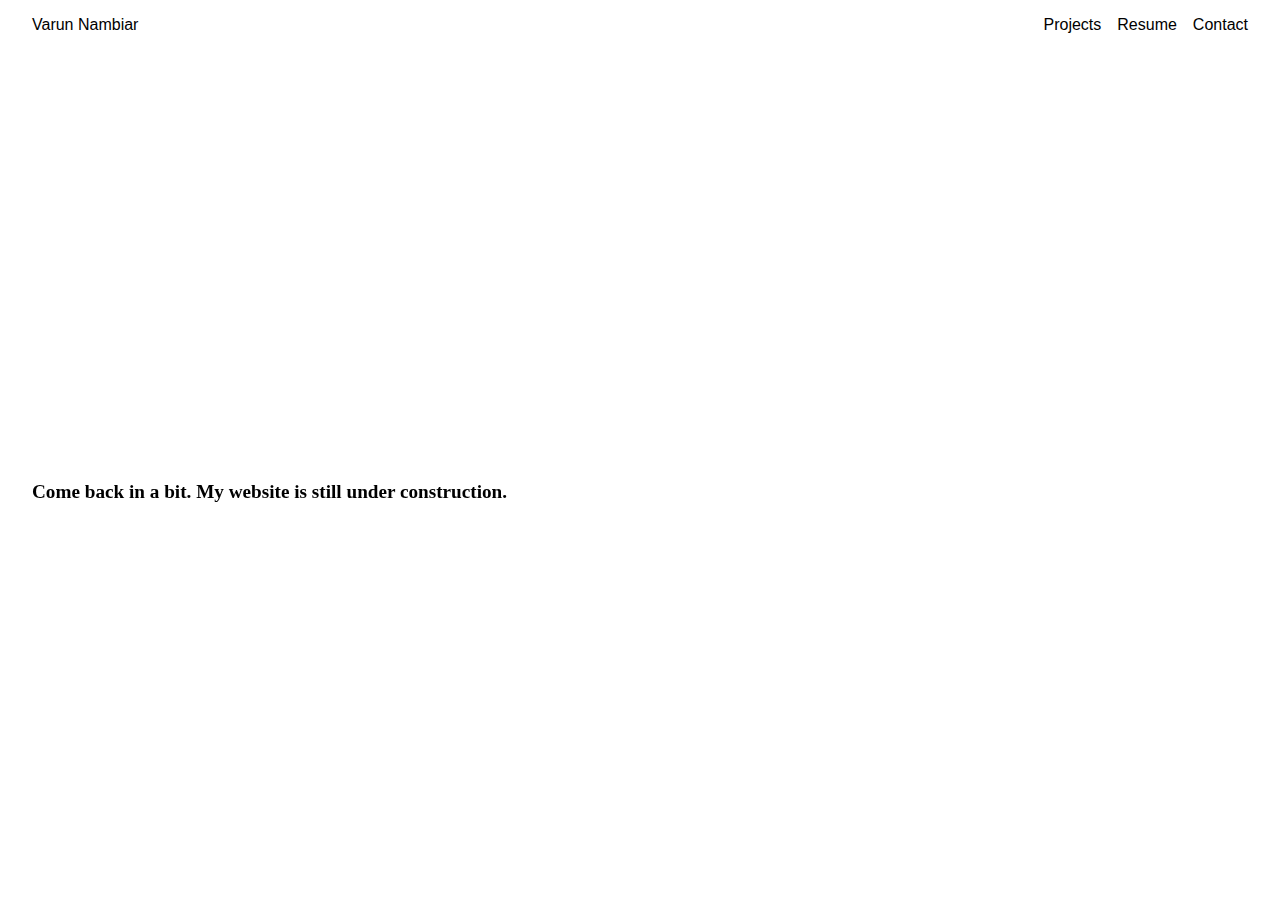
==== contact.html @ ae52c843 "adding some more pages to my github." ====
<!DOCTYPE html>
<html>
	<link rel="stylesheet" type="text/css" href="stylez.css">
	<head>
	</head>

	<body>
		<div class="nav_bar">
			<ul>
				<li style="float:left"><a href="index.html">Varun Nambiar</a></li>
				<li><a href="contact.html">Contact</a></li>
				<li><a href="resume.html">Resume</a></li>
				<li><a href="projects.html">Projects</a></li>
			</ul>
		</div>
		
		<div class="content_box">
			<h1 id="bio_header">Come back in a bit. My website is still under construction.</h1>
		</div>
	</body>
</html>
---- stylez.css ----
/* for the nav bar */

.nav_bar
{
	position: relative;
	padding-right: 1em;
	padding-left: 1em;
	font-family: "Helvetica Neue", Helvetica, Arial, sans-serif;
}

ul {
    list-style-type: none;
    margin: 0;
    padding: 0;
    overflow: hidden;
}

li {
    float: right;
}

li a {
    display: block;
    color: black;
    text-align: center;
    padding: 0.5em 0.5em;
    text-decoration: none;
}

/* for the content box */

.content_box
{
	position: fixed;
	padding-right: 1.5em;
	padding-left: 1.5em;
	font-family: "Garamond", Garamond, Times New, serif;
	height: 100%;
	width: 95%;
	display: flex;
	align-items: center;
}

.bio_section
{
	padding: 1em;
	width: 50%;
	margin: auto;
	position: relative;
	text-align: center;
	padding: 1em
}

#bio_header
{
	font-size: larger;
}

#bio_text
{
	font-size: smaller;
}
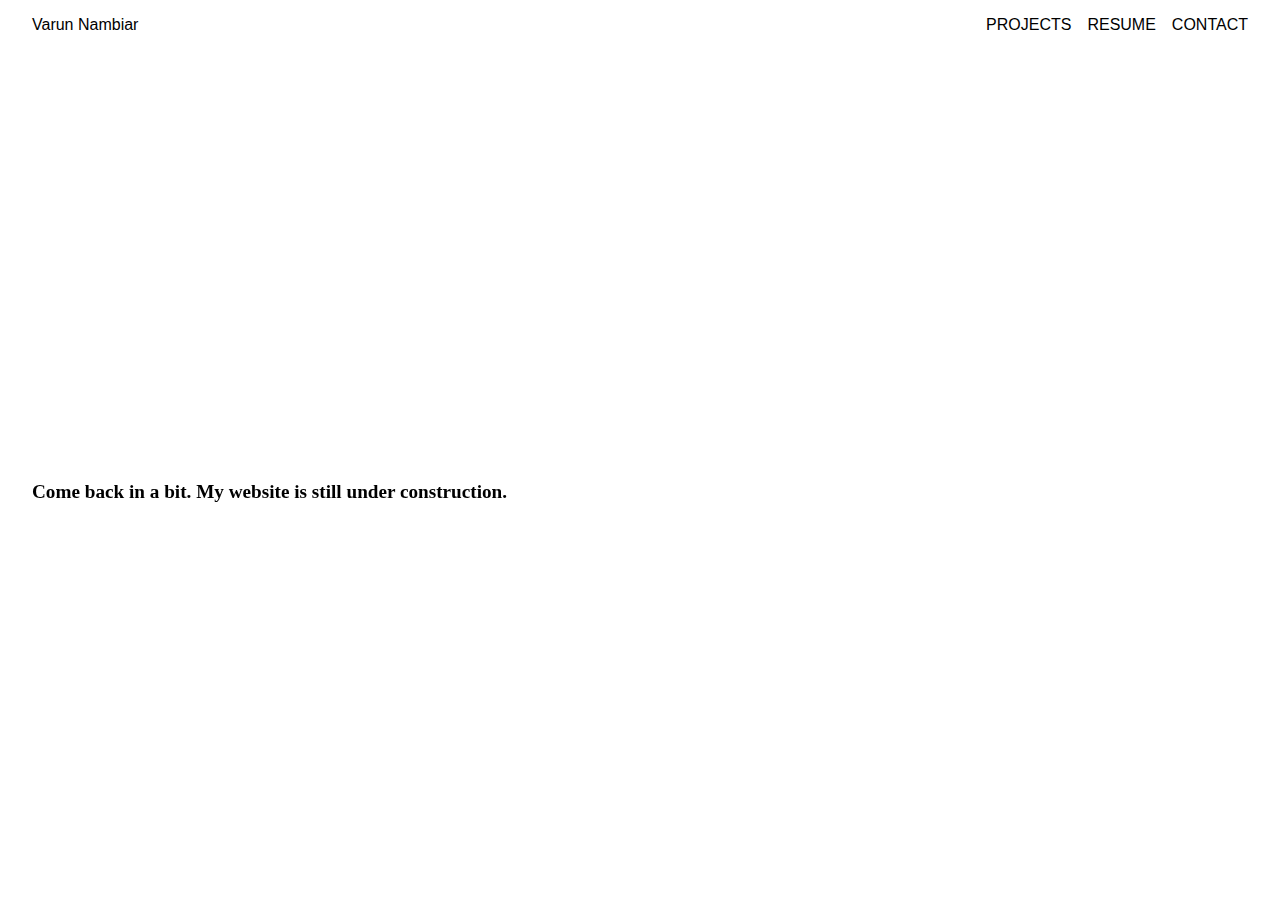
==== commit de6997e5: "made a few tweaks to the resume page." ====
--- a/contact.html
+++ b/contact.html
@@ -8,9 +8,9 @@
 		<div class="nav_bar">
 			<ul>
 				<li style="float:left"><a href="index.html">Varun Nambiar</a></li>
-				<li><a href="contact.html">Contact</a></li>
-				<li><a href="resume.html">Resume</a></li>
-				<li><a href="projects.html">Projects</a></li>
+				<li><a href="contact.html">CONTACT</a></li>
+				<li><a href="resume.html">RESUME</a></li>
+				<li><a href="projects.html">PROJECTS</a></li>
 			</ul>
 		</div>
 		
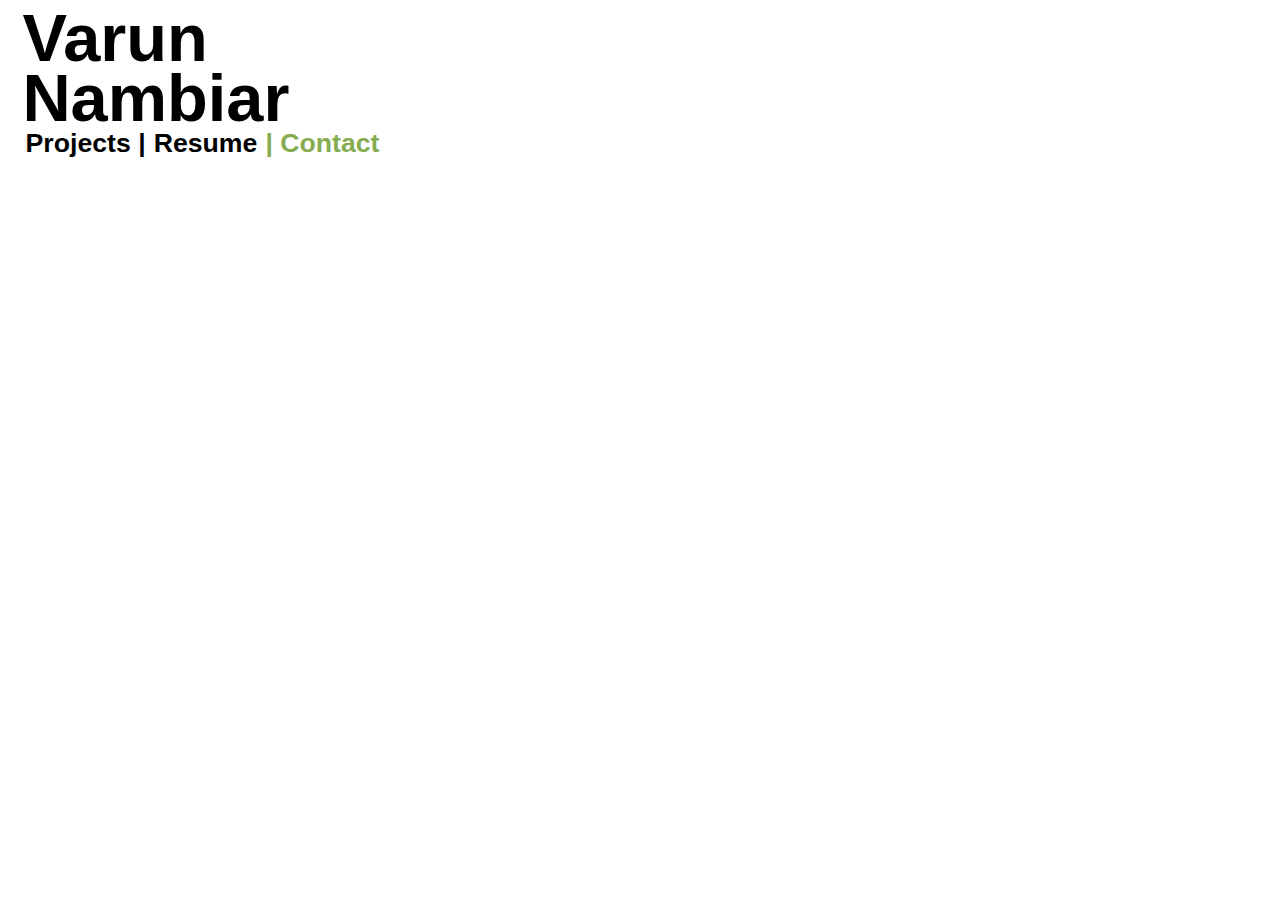
==== commit 7e09eaca: "Major Overhaul" ====
--- a/contact.html
+++ b/contact.html
@@ -1,22 +1,23 @@
 <!DOCTYPE html>
 <html>
-	<link rel="stylesheet" type="text/css" href="stylez.css">
+	<link rel="stylesheet" type="text/css" href="styles.css">
 	<head>
+		<div class="nav_bar">
+			<div class="name_content">
+				<a class="name_header_unselected" href="index.html" style="color:rgb(0,0,0);">Varun<br>Nambiar</a>
+			</div>
+			<ul class="nav_bar">
+				<li class="nav_bar"><a class="nav_element" href="projects.html">Projects |</a></li>
+				<li class="nav_bar"><a class="nav_element" href="resume.html">Resume</a></li>
+				<li style="margin-top:-0.8em;" class="nav_bar"><a class="nav_element" href="contact.html" style="font-size: 20pt; font-weight: bold; color:rgb(133, 172, 78);">| Contact</a></li>
+			</ul>
+		</div>
 	</head>
 
-	<body>
-		<div class="nav_bar">
-			<ul>
-				<li style="float:left"><a href="index.html">Varun Nambiar</a></li>
-				<li><a href="contact.html">CONTACT</a></li>
-				<li><a href="resume.html">RESUME</a></li>
-				<li><a href="projects.html">PROJECTS</a></li>
-			</ul>
-		</div>
-		
-		<div class="content_box">
+	<body>		
+<!-- 		<div class="content_box">
 			<h1 id="bio_header">Come back in a bit. My website is still under construction.</h1>
-		</div>
+		</div> -->
 	</body>
 </html>
 
--- a/styles.css
+++ b/styles.css
@@ -0,0 +1,218 @@
+/* navigation bar styles */
+
+.nav_bar	{
+	position: relative;
+	padding-right: 0.9em;
+	padding-left: 0.9em;
+	font-family: "Helvetica Neue", Helvetica, Arial, sans-serif;
+}
+
+/*.name_content	{
+	height: 7.5em;
+	overflow: hidden;
+}*/
+
+.name_header_unselected	{
+	position: relative;
+	font-size: 4.17em;
+	font-weight: bold;
+	color:rgb(190, 54, 52);
+	text-decoration: none;
+	line-height: 0.9em;
+}
+
+/*.name_header_selected	{
+	position: relative;
+	font-size: 4.17em;
+	font-weight: bold;
+	color: rgb(256, 256, 256);
+	text-decoration: none;
+	line-height: 0.9em;
+}
+
+.name_header_selected_bg	{
+	position: absolute;
+	left: -0.1em;
+    height: 1.85em;
+    right: -0.1em;
+    top: 0.15em;
+    z-index: -1;
+    background-color: rgb(190, 54, 52);
+}*/
+
+.front_page_content_section	{
+	padding-right: 1.5em;
+	padding-left: 1.5em;
+	font-family: "Helvetica Neue", Helvetica, Arial, sans-serif;
+	height: 100%;
+	width: 40%;
+	min-width: 15em;
+	display: flex;
+	align-items: center;
+}
+
+.bio_section {
+	padding-top: 10em;
+	position: relative;
+}
+
+.projects_page_content_section	{
+	margin-top: 5em;
+	/*padding-top: 3em;*/
+	/*padding-right: 1.5em;*/
+	/*padding-left: 1.5em;*/
+	font-family: "Helvetica Neue", Helvetica, Arial, sans-serif;
+	height: 100%;
+	/*width: 40%;*/
+	/*min-width: 15em;*/
+	/*display: flex;*/
+	align-items: center;
+	/*background: black;*/
+}
+
+h1.projects_heading	{
+	width: 100%;
+	/*margin: auto;*/
+	position: relative;
+	text-align: center;
+	font-style: italic;
+	font-size: 18pt;
+	font-weight: normal;
+}
+
+.project_overview_section	{
+	margin: auto;
+	position: relative;
+	max-width: 640px;
+	/*width: 100%;*/
+	/*text-align: center;*/
+	border-bottom-color: black;
+	border-bottom-style: dashed;
+	border-width: thin;
+	/*background: black;*/
+
+}
+
+h2.project_title	{
+	font-weight: normal;
+	font-size: 14pt;
+	margin-bottom: 0pt;
+	/*font-style: italic;*/
+}
+
+p.project_title	{
+	font-size: 10pt;
+	margin-top: 0pt;
+}
+
+p.project_writeup	{
+
+}
+
+.image_container	{
+	text-align: center;
+}
+
+img.project_writeup	{
+	display: inline-block;
+    /*display: block;*/
+    /*margin-left: auto;*/
+    /*margin-right: auto;*/
+}
+/*ul.nav_name	{
+	margin-top: 0;
+	padding-left: 0;
+	list-style: none;
+	animation-timing-function: ;
+	animation-iteration-count: 1;
+	animation-name:scrollup;
+}
+*/
+/*ul.nav_name {
+	animation-name: scrolldown;
+	animation-fill-mode: forwards;
+	animation-duration: 0.7s;
+}
+
+ul.nav_name:hover	{
+	animation-name: scrollup;
+	animation-fill-mode: forwards;
+	animation-duration: 0.7s;
+	animation-timing-function: ease-in-out;
+}*/
+
+/*li.nav_name	{
+	line-height: 4em;
+	margin:0;
+}
+
+ul.nav_name {
+
+}*/
+
+/*@keyframes scrolldown {
+	0% {
+		transform: translateY(-50%);
+		color: rgb(190, 54, 52);
+	}
+	100% {
+		transform: translateY(0%);
+		color: rgb(0, 0, 0);
+	}
+}
+
+
+@keyframes scrollup {
+	0% {
+		transform: translateY(0);
+		color: rgb(190, 54, 52);
+	}
+	100% {
+		transform: translateY(-50%);
+		color: rgb(0, 0, 0);
+	}
+}*/
+
+
+ul.nav_bar 	{
+    list-style-type: none;
+    margin-top: 0.8em;
+    margin-left: -0.7em;
+}
+
+li.nav_bar	{
+	margin-top:-0.8em;
+	padding-left: 0em;
+	padding-right: 0.5em;
+    float: left;
+}
+
+a.nav_element	{
+	font-size: 20pt; 
+	font-weight: bold; 
+}
+
+a.nav_element:link 	{
+	text-decoration: none;
+	color: black;
+}
+
+a.nav_element:visited	{
+	text-decoration: none;
+	color:black;
+}
+
+a.nav_element:active {
+    text-decoration: none;
+	color:black;
+}
+
+.resume_select	{
+	font-family: "Helvetica Neue", Helvetica, Arial, sans-serif;
+	font-size:1em;
+}
+
+a.resume_select	{
+	text-decoration: none;
+	color:black;
+}